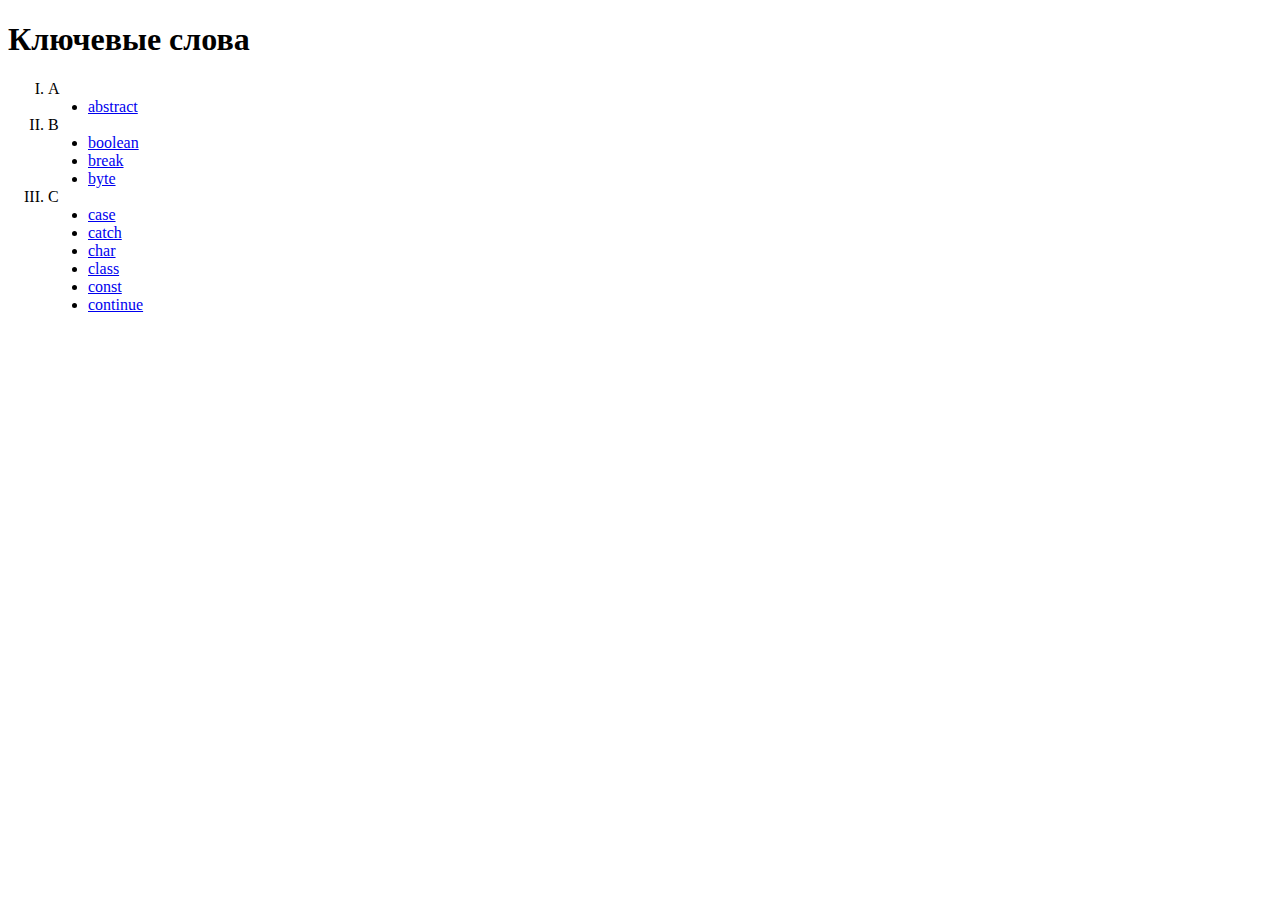
==== HomeWork/1. List/index.html @ 1c7c2db5 "HomeWork 1.List" ====
<!DOCTYPE html>
<html lang="en">
<head>
  <meta charset="UTF-8">
  <meta name="viewport" content="width=device-width, initial-scale=1.0">
  <title>Document</title>
</head>
<body>
  <div>
    <h1>Ключевые слова</h1>
    <div>
      <ol type="I">
        <li>A
          <ul type="disc">
            <li><a href="#">abstract</a></li>
          </ul>
        </li>
        <li>B
          <ul type="disc">
            <li><a href="#">boolean</a></li>
            <li><a href="#">break</a></li>
            <li><a href="#">byte</a></li>
          </ul>
        </li>
        <li>C
          <ul type="disc">
            <li><a href="#">case</a></li>
            <li><a href="#">catch</a></li>
            <li><a href="#">char</a></li>
            <li><a href="#">class</a></li>
            <li><a href="#">const</a></li>
            <li><a href="#">continue</a></li>
          </ul>
        </li>
      </ol>
    </div>
  </div>
</body>
</html>
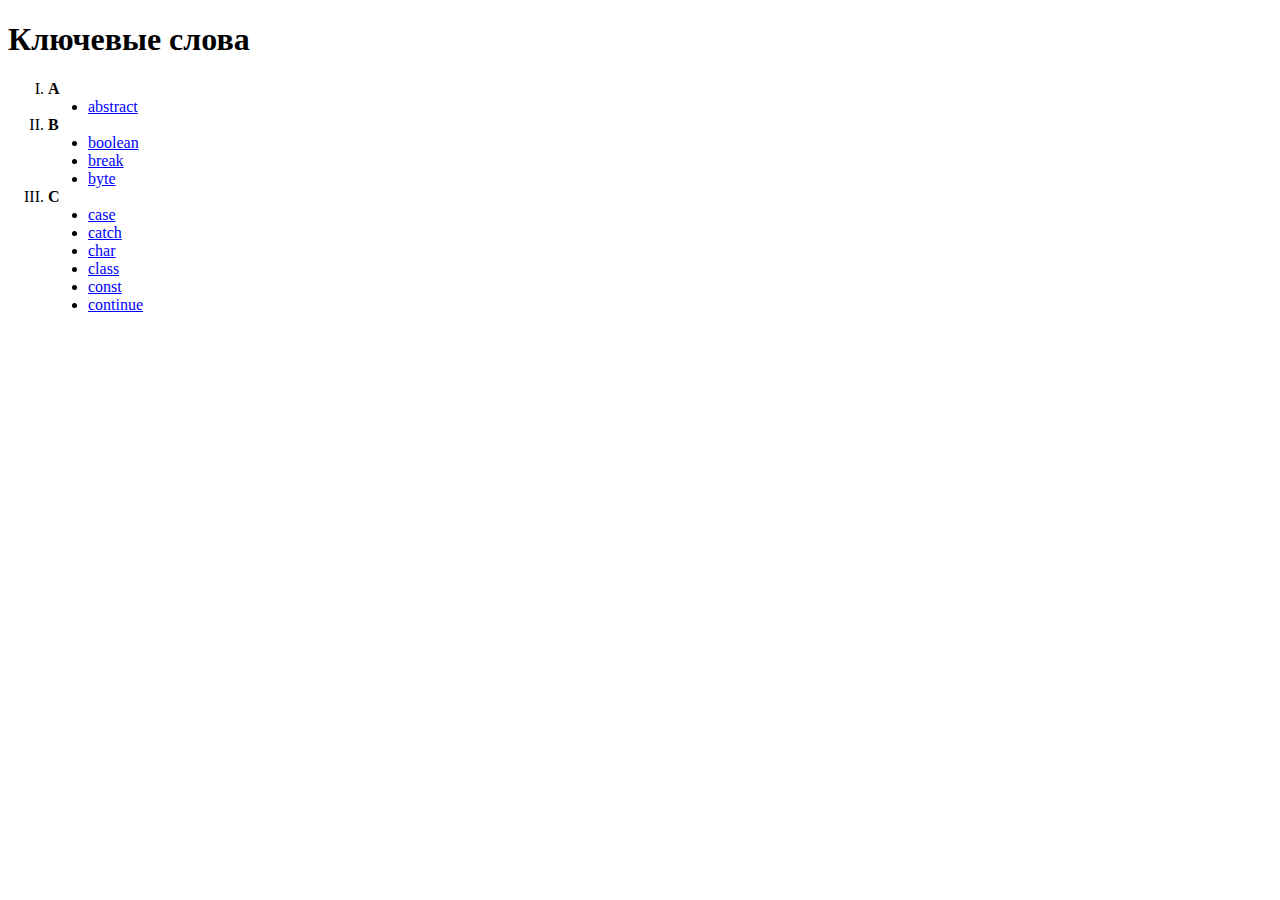
==== commit ef942992: "HomeWork - List" ====
--- a/HomeWork/1. List/index.html
+++ b/HomeWork/1. List/index.html
@@ -1,39 +1,44 @@
 <!DOCTYPE html>
 <html lang="en">
+
 <head>
   <meta charset="UTF-8">
   <meta name="viewport" content="width=device-width, initial-scale=1.0">
-  <title>Document</title>
+  <title>Вложенные списки</title>
+  <link rel="stylesheet" href="style.css">
 </head>
+
 <body>
   <div>
     <h1>Ключевые слова</h1>
     <div>
       <ol type="I">
-        <li>A
-          <ul type="disc">
-            <li><a href="#">abstract</a></li>
+        <li><b>A</b>
+          <ul type="disc"> 
+            <!-- Валидатор ругается на атрибут type, определяя его как "устарелый" -->
+            <li><p class="item">abstract</p></li>
           </ul>
         </li>
-        <li>B
-          <ul type="disc">
-            <li><a href="#">boolean</a></li>
-            <li><a href="#">break</a></li>
-            <li><a href="#">byte</a></li>
+        <li><b>B</b>
+          <ul>
+            <li><p class="item">boolean</p></li>
+            <li><p class="item">break</p></li>
+            <li><p class="item">byte</p></li>
           </ul>
         </li>
-        <li>C
-          <ul type="disc">
-            <li><a href="#">case</a></li>
-            <li><a href="#">catch</a></li>
-            <li><a href="#">char</a></li>
-            <li><a href="#">class</a></li>
-            <li><a href="#">const</a></li>
-            <li><a href="#">continue</a></li>
+        <li><b>C</b>
+          <ul>
+            <li><p class="item">case</p></li>
+            <li><p class="item">catch</p></li>
+            <li><p class="item">char</p></li>
+            <li><p class="item">class</p></li>
+            <li><p class="item">const</p></li>
+            <li><p class="item">continue</p></li>
           </ul>
         </li>
       </ol>
     </div>
   </div>
 </body>
+
 </html>--- a/HomeWork/1. List/style.css
+++ b/HomeWork/1. List/style.css
@@ -0,0 +1,10 @@
+.item{
+  color: blue;
+  text-decoration: underline;
+  margin-top: 0%;
+  margin-bottom: 0%;
+}
+
+ul{
+  list-style-type: disc;
+}